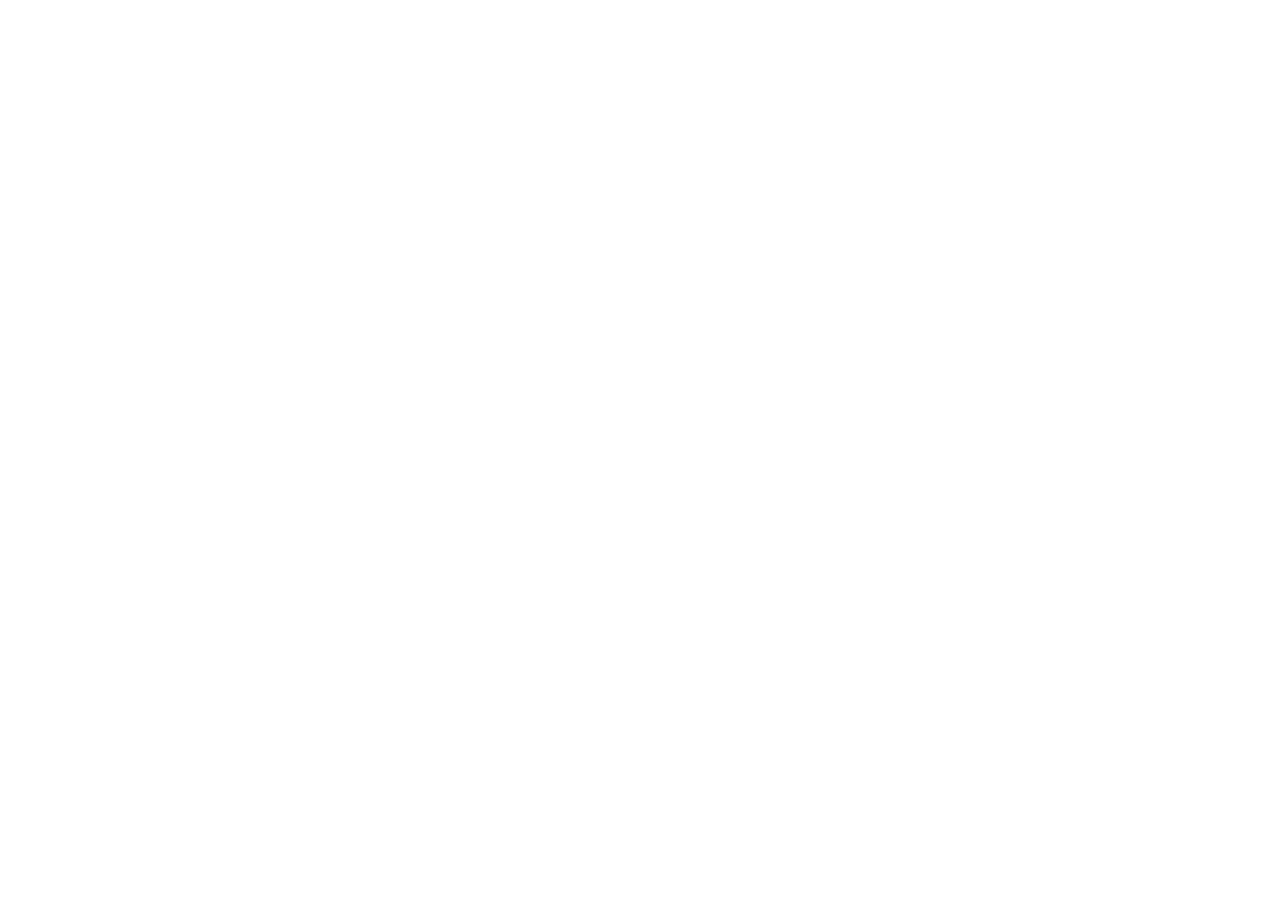
==== boilerplate/index.html @ 3bb45092 "update" ====
<!DOCTYPE html>
<html lang="en">
    <head>
        <meta charset="utf-8">
        <meta name="viewport" content="width=device-width">
            <title></title>

        <!--put your external stylesheet links here-->
        <link rel="stylesheet" href="css/style.css">
        <link rel="stylesheet" href="lib/leaflet/leaflet.css">
        <!--[if IE<9]>
            <link rel="stylesheet" href="css/style.ie.css">
        <![endif]-->
        
        <!--you can also place internal styles here
        place these within <style> tags-->  
        
    </head>

    <body>
        <div id="map"></div>
        <!--put your initial page content here-->
        
        <!--you can also use this space for internal scripts;
        place these within <script> tags-->

        <!--put your external script links here-->
        <script type="text/javascript" src="lib/leaflet/leaflet.js"></script>
        <script type="text/javascript" src="js/main.js"></script>
    </body>
</html>
---- boilerplate/css/style.css ----
/*Add CSS styles here*/
---- boilerplate/lib/leaflet/leaflet.css ----
/* required styles */

.leaflet-pane,
.leaflet-tile,
.leaflet-marker-icon,
.leaflet-marker-shadow,
.leaflet-tile-container,
.leaflet-pane > svg,
.leaflet-pane > canvas,
.leaflet-zoom-box,
.leaflet-image-layer,
.leaflet-layer {
	position: absolute;
	left: 0;
	top: 0;
	}
.leaflet-container {
	overflow: hidden;
	}
.leaflet-tile,
.leaflet-marker-icon,
.leaflet-marker-shadow {
	-webkit-user-select: none;
	   -moz-user-select: none;
	        user-select: none;
	  -webkit-user-drag: none;
	}
/* Prevents IE11 from highlighting tiles in blue */
.leaflet-tile::selection {
	background: transparent;
}
/* Safari renders non-retina tile on retina better with this, but Chrome is worse */
.leaflet-safari .leaflet-tile {
	image-rendering: -webkit-optimize-contrast;
	}
/* hack that prevents hw layers "stretching" when loading new tiles */
.leaflet-safari .leaflet-tile-container {
	width: 1600px;
	height: 1600px;
	-webkit-transform-origin: 0 0;
	}
.leaflet-marker-icon,
.leaflet-marker-shadow {
	display: block;
	}
/* .leaflet-container svg: reset svg max-width decleration shipped in Joomla! (joomla.org) 3.x */
/* .leaflet-container img: map is broken in FF if you have max-width: 100% on tiles */
.leaflet-container .leaflet-overlay-pane svg {
	max-width: none !important;
	max-height: none !important;
	}
.leaflet-container .leaflet-marker-pane img,
.leaflet-container .leaflet-shadow-pane img,
.leaflet-container .leaflet-tile-pane img,
.leaflet-container img.leaflet-image-layer,
.leaflet-container .leaflet-tile {
	max-width: none !important;
	max-height: none !important;
	width: auto;
	padding: 0;
	}

.leaflet-container.leaflet-touch-zoom {
	-ms-touch-action: pan-x pan-y;
	touch-action: pan-x pan-y;
	}
.leaflet-container.leaflet-touch-drag {
	-ms-touch-action: pinch-zoom;
	/* Fallback for FF which doesn't support pinch-zoom */
	touch-action: none;
	touch-action: pinch-zoom;
}
.leaflet-container.leaflet-touch-drag.leaflet-touch-zoom {
	-ms-touch-action: none;
	touch-action: none;
}
.leaflet-container {
	-webkit-tap-highlight-color: transparent;
}
.leaflet-container a {
	-webkit-tap-highlight-color: rgba(51, 181, 229, 0.4);
}
.leaflet-tile {
	filter: inherit;
	visibility: hidden;
	}
.leaflet-tile-loaded {
	visibility: inherit;
	}
.leaflet-zoom-box {
	width: 0;
	height: 0;
	-moz-box-sizing: border-box;
	     box-sizing: border-box;
	z-index: 800;
	}
/* workaround for https://bugzilla.mozilla.org/show_bug.cgi?id=888319 */
.leaflet-overlay-pane svg {
	-moz-user-select: none;
	}

.leaflet-pane         { z-index: 400; }

.leaflet-tile-pane    { z-index: 200; }
.leaflet-overlay-pane { z-index: 400; }
.leaflet-shadow-pane  { z-index: 500; }
.leaflet-marker-pane  { z-index: 600; }
.leaflet-tooltip-pane   { z-index: 650; }
.leaflet-popup-pane   { z-index: 700; }

.leaflet-map-pane canvas { z-index: 100; }
.leaflet-map-pane svg    { z-index: 200; }

.leaflet-vml-shape {
	width: 1px;
	height: 1px;
	}
.lvml {
	behavior: url(#default#VML);
	display: inline-block;
	position: absolute;
	}


/* control positioning */

.leaflet-control {
	position: relative;
	z-index: 800;
	pointer-events: visiblePainted; /* IE 9-10 doesn't have auto */
	pointer-events: auto;
	}
.leaflet-top,
.leaflet-bottom {
	position: absolute;
	z-index: 1000;
	pointer-events: none;
	}
.leaflet-top {
	top: 0;
	}
.leaflet-right {
	right: 0;
	}
.leaflet-bottom {
	bottom: 0;
	}
.leaflet-left {
	left: 0;
	}
.leaflet-control {
	float: left;
	clear: both;
	}
.leaflet-right .leaflet-control {
	float: right;
	}
.leaflet-top .leaflet-control {
	margin-top: 10px;
	}
.leaflet-bottom .leaflet-control {
	margin-bottom: 10px;
	}
.leaflet-left .leaflet-control {
	margin-left: 10px;
	}
.leaflet-right .leaflet-control {
	margin-right: 10px;
	}


/* zoom and fade animations */

.leaflet-fade-anim .leaflet-popup {
	opacity: 0;
	-webkit-transition: opacity 0.2s linear;
	   -moz-transition: opacity 0.2s linear;
	        transition: opacity 0.2s linear;
	}
.leaflet-fade-anim .leaflet-map-pane .leaflet-popup {
	opacity: 1;
	}
.leaflet-zoom-animated {
	-webkit-transform-origin: 0 0;
	    -ms-transform-origin: 0 0;
	        transform-origin: 0 0;
	}
svg.leaflet-zoom-animated {
	will-change: transform;
}

.leaflet-zoom-anim .leaflet-zoom-animated {
	-webkit-transition: -webkit-transform 0.25s cubic-bezier(0,0,0.25,1);
	   -moz-transition:    -moz-transform 0.25s cubic-bezier(0,0,0.25,1);
	        transition:         transform 0.25s cubic-bezier(0,0,0.25,1);
	}
.leaflet-zoom-anim .leaflet-tile,
.leaflet-pan-anim .leaflet-tile {
	-webkit-transition: none;
	   -moz-transition: none;
	        transition: none;
	}

.leaflet-zoom-anim .leaflet-zoom-hide {
	visibility: hidden;
	}


/* cursors */

.leaflet-interactive {
	cursor: pointer;
	}
.leaflet-grab {
	cursor: -webkit-grab;
	cursor:    -moz-grab;
	cursor:         grab;
	}
.leaflet-crosshair,
.leaflet-crosshair .leaflet-interactive {
	cursor: crosshair;
	}
.leaflet-popup-pane,
.leaflet-control {
	cursor: auto;
	}
.leaflet-dragging .leaflet-grab,
.leaflet-dragging .leaflet-grab .leaflet-interactive,
.leaflet-dragging .leaflet-marker-draggable {
	cursor: move;
	cursor: -webkit-grabbing;
	cursor:    -moz-grabbing;
	cursor:         grabbing;
	}

/* marker & overlays interactivity */
.leaflet-marker-icon,
.leaflet-marker-shadow,
.leaflet-image-layer,
.leaflet-pane > svg path,
.leaflet-tile-container {
	pointer-events: none;
	}

.leaflet-marker-icon.leaflet-interactive,
.leaflet-image-layer.leaflet-interactive,
.leaflet-pane > svg path.leaflet-interactive,
svg.leaflet-image-layer.leaflet-interactive path {
	pointer-events: visiblePainted; /* IE 9-10 doesn't have auto */
	pointer-events: auto;
	}

/* visual tweaks */

.leaflet-container {
	background: #ddd;
	outline-offset: 1px;
	}
.leaflet-container a {
	color: #0078A8;
	}
.leaflet-zoom-box {
	border: 2px dotted #38f;
	background: rgba(255,255,255,0.5);
	}


/* general typography */
.leaflet-container {
	font-family: "Helvetica Neue", Arial, Helvetica, sans-serif;
	font-size: 12px;
	font-size: 0.75rem;
	line-height: 1.5;
	}


/* general toolbar styles */

.leaflet-bar {
	box-shadow: 0 1px 5px rgba(0,0,0,0.65);
	border-radius: 4px;
	}
.leaflet-bar a {
	background-color: #fff;
	border-bottom: 1px solid #ccc;
	width: 26px;
	height: 26px;
	line-height: 26px;
	display: block;
	text-align: center;
	text-decoration: none;
	color: black;
	}
.leaflet-bar a,
.leaflet-control-layers-toggle {
	background-position: 50% 50%;
	background-repeat: no-repeat;
	display: block;
	}
.leaflet-bar a:hover,
.leaflet-bar a:focus {
	background-color: #f4f4f4;
	}
.leaflet-bar a:first-child {
	border-top-left-radius: 4px;
	border-top-right-radius: 4px;
	}
.leaflet-bar a:last-child {
	border-bottom-left-radius: 4px;
	border-bottom-right-radius: 4px;
	border-bottom: none;
	}
.leaflet-bar a.leaflet-disabled {
	cursor: default;
	background-color: #f4f4f4;
	color: #bbb;
	}

.leaflet-touch .leaflet-bar a {
	width: 30px;
	height: 30px;
	line-height: 30px;
	}
.leaflet-touch .leaflet-bar a:first-child {
	border-top-left-radius: 2px;
	border-top-right-radius: 2px;
	}
.leaflet-touch .leaflet-bar a:last-child {
	border-bottom-left-radius: 2px;
	border-bottom-right-radius: 2px;
	}

/* zoom control */

.leaflet-control-zoom-in,
.leaflet-control-zoom-out {
	font: bold 18px 'Lucida Console', Monaco, monospace;
	text-indent: 1px;
	}

.leaflet-touch .leaflet-control-zoom-in, .leaflet-touch .leaflet-control-zoom-out  {
	font-size: 22px;
	}


/* layers control */

.leaflet-control-layers {
	box-shadow: 0 1px 5px rgba(0,0,0,0.4);
	background: #fff;
	border-radius: 5px;
	}
.leaflet-control-layers-toggle {
	background-image: url(images/layers.png);
	width: 36px;
	height: 36px;
	}
.leaflet-retina .leaflet-control-layers-toggle {
	background-image: url(images/layers-2x.png);
	background-size: 26px 26px;
	}
.leaflet-touch .leaflet-control-layers-toggle {
	width: 44px;
	height: 44px;
	}
.leaflet-control-layers .leaflet-control-layers-list,
.leaflet-control-layers-expanded .leaflet-control-layers-toggle {
	display: none;
	}
.leaflet-control-layers-expanded .leaflet-control-layers-list {
	display: block;
	position: relative;
	}
.leaflet-control-layers-expanded {
	padding: 6px 10px 6px 6px;
	color: #333;
	background: #fff;
	}
.leaflet-control-layers-scrollbar {
	overflow-y: scroll;
	overflow-x: hidden;
	padding-right: 5px;
	}
.leaflet-control-layers-selector {
	margin-top: 2px;
	position: relative;
	top: 1px;
	}
.leaflet-control-layers label {
	display: block;
	font-size: 13px;
	font-size: 1.08333em;
	}
.leaflet-control-layers-separator {
	height: 0;
	border-top: 1px solid #ddd;
	margin: 5px -10px 5px -6px;
	}

/* Default icon URLs */
.leaflet-default-icon-path { /* used only in path-guessing heuristic, see L.Icon.Default */
	background-image: url(images/marker-icon.png);
	}


/* attribution and scale controls */

.leaflet-container .leaflet-control-attribution {
	background: #fff;
	background: rgba(255, 255, 255, 0.8);
	margin: 0;
	}
.leaflet-control-attribution,
.leaflet-control-scale-line {
	padding: 0 5px;
	color: #333;
	line-height: 1.4;
	}
.leaflet-control-attribution a {
	text-decoration: none;
	}
.leaflet-control-attribution a:hover,
.leaflet-control-attribution a:focus {
	text-decoration: underline;
	}
.leaflet-attribution-flag {
	display: inline !important;
	vertical-align: baseline !important;
	width: 1em;
	height: 0.6669em;
	}
.leaflet-left .leaflet-control-scale {
	margin-left: 5px;
	}
.leaflet-bottom .leaflet-control-scale {
	margin-bottom: 5px;
	}
.leaflet-control-scale-line {
	border: 2px solid #777;
	border-top: none;
	line-height: 1.1;
	padding: 2px 5px 1px;
	white-space: nowrap;
	-moz-box-sizing: border-box;
	     box-sizing: border-box;
	background: rgba(255, 255, 255, 0.8);
	text-shadow: 1px 1px #fff;
	}
.leaflet-control-scale-line:not(:first-child) {
	border-top: 2px solid #777;
	border-bottom: none;
	margin-top: -2px;
	}
.leaflet-control-scale-line:not(:first-child):not(:last-child) {
	border-bottom: 2px solid #777;
	}

.leaflet-touch .leaflet-control-attribution,
.leaflet-touch .leaflet-control-layers,
.leaflet-touch .leaflet-bar {
	box-shadow: none;
	}
.leaflet-touch .leaflet-control-layers,
.leaflet-touch .leaflet-bar {
	border: 2px solid rgba(0,0,0,0.2);
	background-clip: padding-box;
	}


/* popup */

.leaflet-popup {
	position: absolute;
	text-align: center;
	margin-bottom: 20px;
	}
.leaflet-popup-content-wrapper {
	padding: 1px;
	text-align: left;
	border-radius: 12px;
	}
.leaflet-popup-content {
	margin: 13px 24px 13px 20px;
	line-height: 1.3;
	font-size: 13px;
	font-size: 1.08333em;
	min-height: 1px;
	}
.leaflet-popup-content p {
	margin: 17px 0;
	margin: 1.3em 0;
	}
.leaflet-popup-tip-container {
	width: 40px;
	height: 20px;
	position: absolute;
	left: 50%;
	margin-top: -1px;
	margin-left: -20px;
	overflow: hidden;
	pointer-events: none;
	}
.leaflet-popup-tip {
	width: 17px;
	height: 17px;
	padding: 1px;

	margin: -10px auto 0;
	pointer-events: auto;

	-webkit-transform: rotate(45deg);
	   -moz-transform: rotate(45deg);
	    -ms-transform: rotate(45deg);
	        transform: rotate(45deg);
	}
.leaflet-popup-content-wrapper,
.leaflet-popup-tip {
	background: white;
	color: #333;
	box-shadow: 0 3px 14px rgba(0,0,0,0.4);
	}
.leaflet-container a.leaflet-popup-close-button {
	position: absolute;
	top: 0;
	right: 0;
	border: none;
	text-align: center;
	width: 24px;
	height: 24px;
	font: 16px/24px Tahoma, Verdana, sans-serif;
	color: #757575;
	text-decoration: none;
	background: transparent;
	}
.leaflet-container a.leaflet-popup-close-button:hover,
.leaflet-container a.leaflet-popup-close-button:focus {
	color: #585858;
	}
.leaflet-popup-scrolled {
	overflow: auto;
	}

.leaflet-oldie .leaflet-popup-content-wrapper {
	-ms-zoom: 1;
	}
.leaflet-oldie .leaflet-popup-tip {
	width: 24px;
	margin: 0 auto;

	-ms-filter: "progid:DXImageTransform.Microsoft.Matrix(M11=0.70710678, M12=0.70710678, M21=-0.70710678, M22=0.70710678)";
	filter: progid:DXImageTransform.Microsoft.Matrix(M11=0.70710678, M12=0.70710678, M21=-0.70710678, M22=0.70710678);
	}

.leaflet-oldie .leaflet-control-zoom,
.leaflet-oldie .leaflet-control-layers,
.leaflet-oldie .leaflet-popup-content-wrapper,
.leaflet-oldie .leaflet-popup-tip {
	border: 1px solid #999;
	}


/* div icon */

.leaflet-div-icon {
	background: #fff;
	border: 1px solid #666;
	}


/* Tooltip */
/* Base styles for the element that has a tooltip */
.leaflet-tooltip {
	position: absolute;
	padding: 6px;
	background-color: #fff;
	border: 1px solid #fff;
	border-radius: 3px;
	color: #222;
	white-space: nowrap;
	-webkit-user-select: none;
	-moz-user-select: none;
	-ms-user-select: none;
	user-select: none;
	pointer-events: none;
	box-shadow: 0 1px 3px rgba(0,0,0,0.4);
	}
.leaflet-tooltip.leaflet-interactive {
	cursor: pointer;
	pointer-events: auto;
	}
.leaflet-tooltip-top:before,
.leaflet-tooltip-bottom:before,
.leaflet-tooltip-left:before,
.leaflet-tooltip-right:before {
	position: absolute;
	pointer-events: none;
	border: 6px solid transparent;
	background: transparent;
	content: "";
	}

/* Directions */

.leaflet-tooltip-bottom {
	margin-top: 6px;
}
.leaflet-tooltip-top {
	margin-top: -6px;
}
.leaflet-tooltip-bottom:before,
.leaflet-tooltip-top:before {
	left: 50%;
	margin-left: -6px;
	}
.leaflet-tooltip-top:before {
	bottom: 0;
	margin-bottom: -12px;
	border-top-color: #fff;
	}
.leaflet-tooltip-bottom:before {
	top: 0;
	margin-top: -12px;
	margin-left: -6px;
	border-bottom-color: #fff;
	}
.leaflet-tooltip-left {
	margin-left: -6px;
}
.leaflet-tooltip-right {
	margin-left: 6px;
}
.leaflet-tooltip-left:before,
.leaflet-tooltip-right:before {
	top: 50%;
	margin-top: -6px;
	}
.leaflet-tooltip-left:before {
	right: 0;
	margin-right: -12px;
	border-left-color: #fff;
	}
.leaflet-tooltip-right:before {
	left: 0;
	margin-left: -12px;
	border-right-color: #fff;
	}

/* Printing */
	
@media print {
	/* Prevent printers from removing background-images of controls. */
	.leaflet-control {
		-webkit-print-color-adjust: exact;
		print-color-adjust: exact;
		}
	}
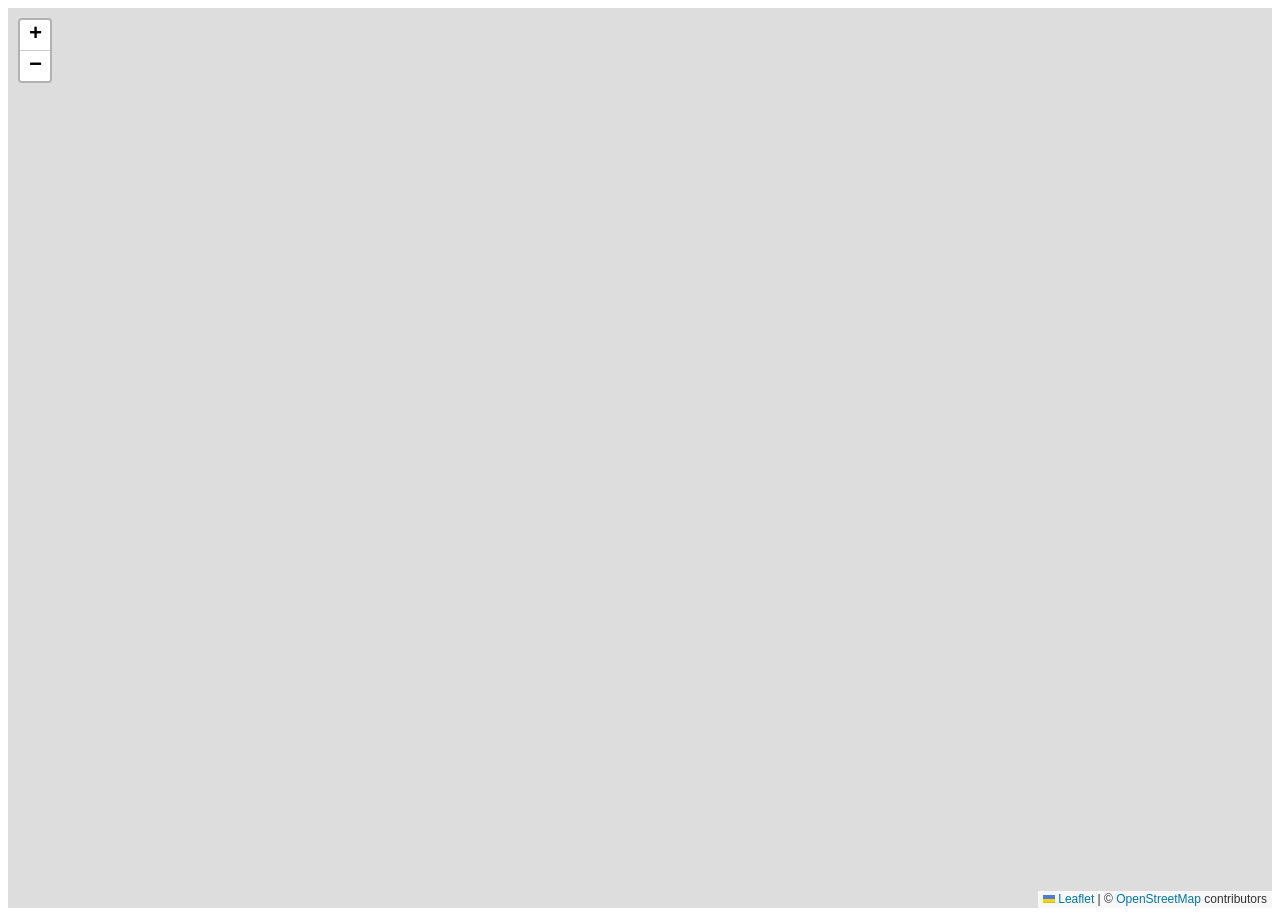
==== commit a7c0fa56: "update" ====
--- a/boilerplate/index.html
+++ b/boilerplate/index.html
@@ -8,6 +8,15 @@
         <!--put your external stylesheet links here-->
         <link rel="stylesheet" href="css/style.css">
         <link rel="stylesheet" href="lib/leaflet/leaflet.css">
+        <script type="text/javascript" src="lib/leaflet/leaflet.js"></script>
+        <script type="text/javascript" src="quickstartTutorial.js"></script>
+        
+        <style>
+            #map{
+                height: 100vh;
+                width: 100%;
+            }
+        </style>
         <!--[if IE<9]>
             <link rel="stylesheet" href="css/style.ie.css">
         <![endif]-->
@@ -26,6 +35,15 @@
 
         <!--put your external script links here-->
         <script type="text/javascript" src="lib/leaflet/leaflet.js"></script>
-        <script type="text/javascript" src="js/main.js"></script>
+        <script type="text/javascript" src="quickstartTutorial.js"></script>
     </body>
-</html>+</html>
+
+<script>
+    var map = L.map('map').setView([51.505, -0.09], 13);
+
+var osm = L.tileLayer('https://{s}.tile.openstreetmap.org/{z}/{x}/{y}.png',{
+    attribution: '&copy; <a hred="https://www.openstreetmap.org/copyright">OpenStreetMap</a> contributors'
+})
+osm.addTo(map);
+</script>
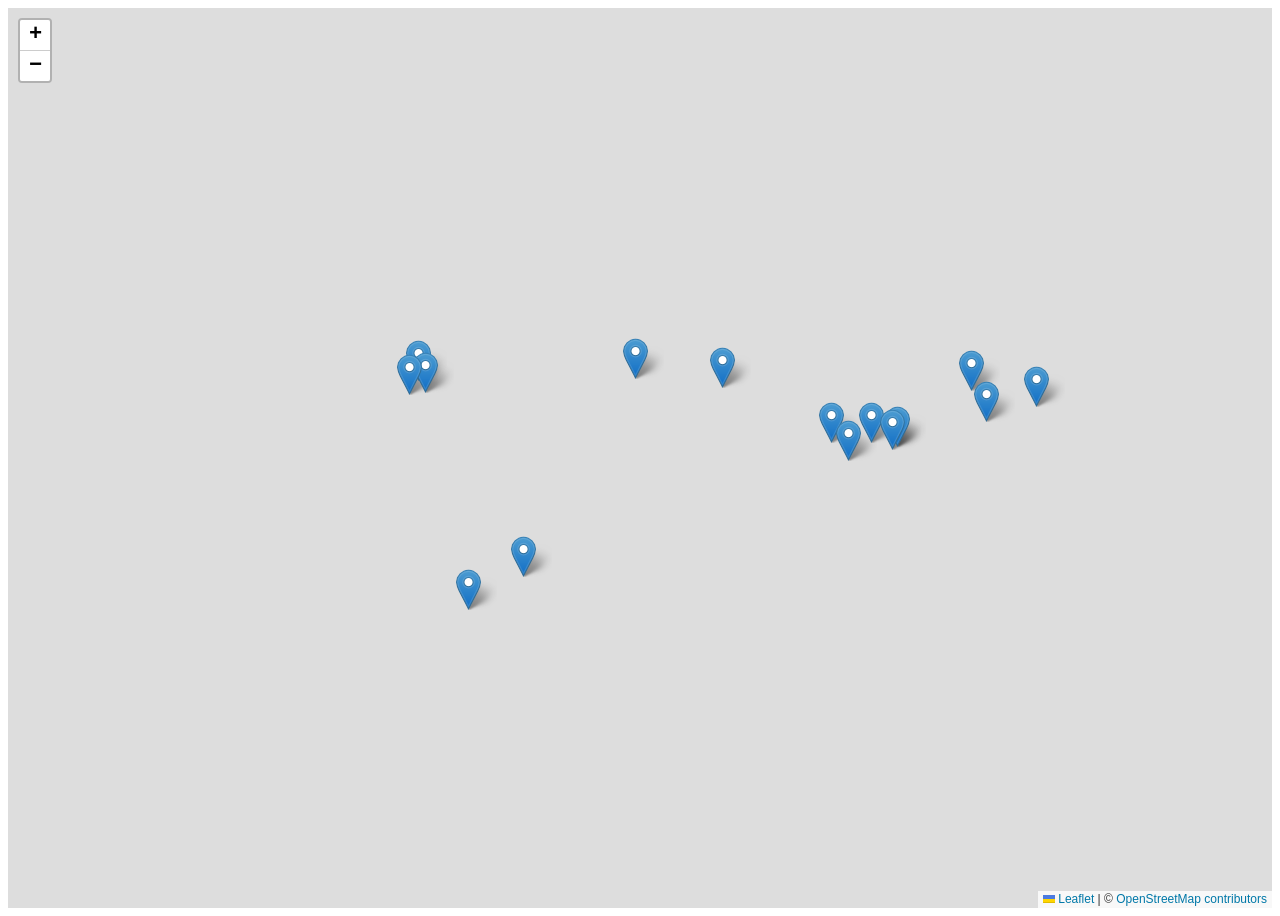
==== commit b8a13512: "update after lab" ====
--- a/boilerplate/index.html
+++ b/boilerplate/index.html
@@ -8,15 +8,7 @@
         <!--put your external stylesheet links here-->
         <link rel="stylesheet" href="css/style.css">
         <link rel="stylesheet" href="lib/leaflet/leaflet.css">
-        <script type="text/javascript" src="lib/leaflet/leaflet.js"></script>
-        <script type="text/javascript" src="quickstartTutorial.js"></script>
-        
-        <style>
-            #map{
-                height: 100vh;
-                width: 100%;
-            }
-        </style>
+
         <!--[if IE<9]>
             <link rel="stylesheet" href="css/style.ie.css">
         <![endif]-->
@@ -35,15 +27,6 @@
 
         <!--put your external script links here-->
         <script type="text/javascript" src="lib/leaflet/leaflet.js"></script>
-        <script type="text/javascript" src="quickstartTutorial.js"></script>
+        <script type="text/javascript" src="js/adaptedTutorial.js"></script>
     </body>
-</html>
-
-<script>
-    var map = L.map('map').setView([51.505, -0.09], 13);
-
-var osm = L.tileLayer('https://{s}.tile.openstreetmap.org/{z}/{x}/{y}.png',{
-    attribution: '&copy; <a hred="https://www.openstreetmap.org/copyright">OpenStreetMap</a> contributors'
-})
-osm.addTo(map);
-</script>+</html>
--- a/boilerplate/css/style.css
+++ b/boilerplate/css/style.css
@@ -1 +1,4 @@
-/*Add CSS styles here*/
+#map{
+    height: 100vh;
+    width: 100%;
+}/*Add CSS styles here*/
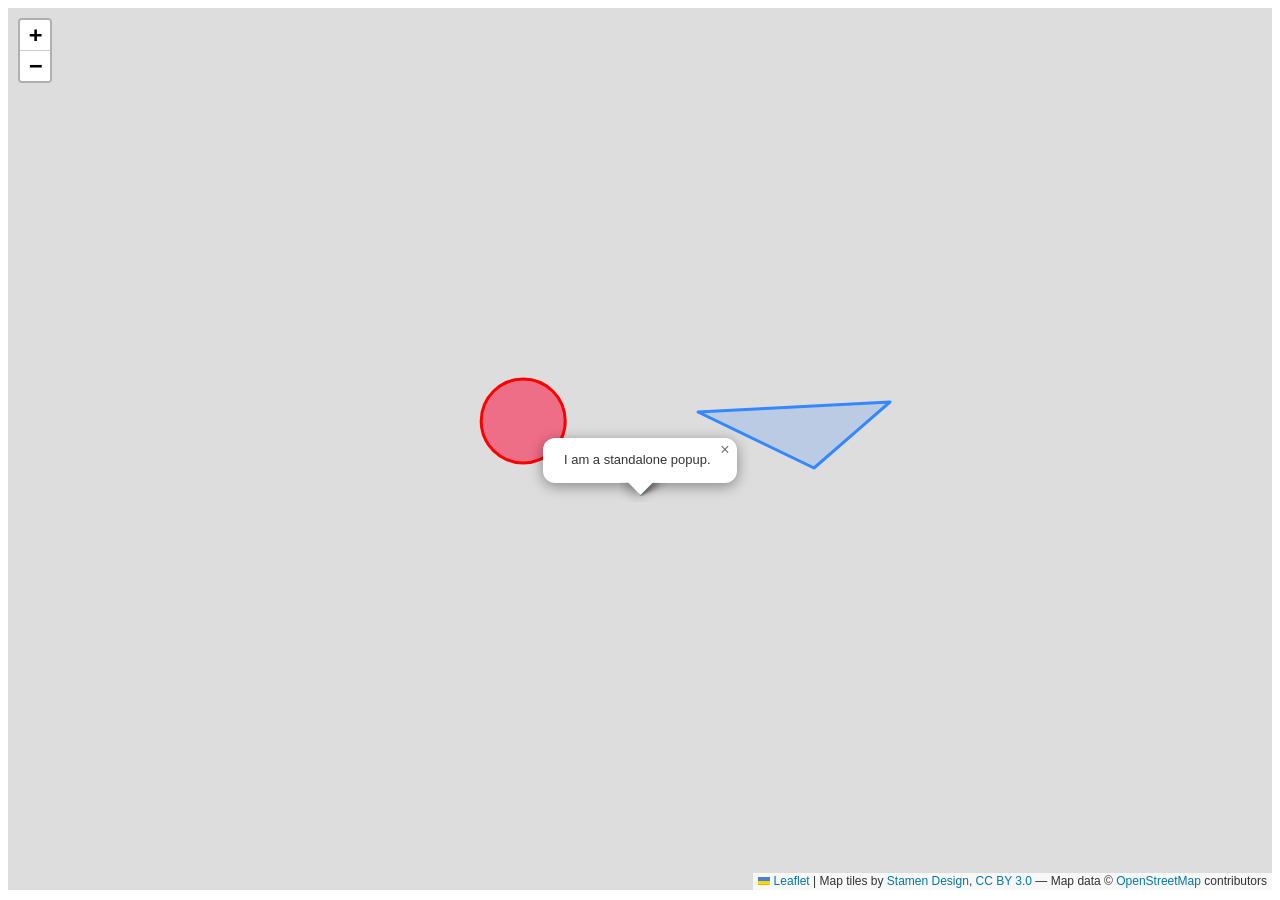
==== commit cc322043: "update" ====
--- a/boilerplate/index.html
+++ b/boilerplate/index.html
@@ -27,6 +27,6 @@
 
         <!--put your external script links here-->
         <script type="text/javascript" src="lib/leaflet/leaflet.js"></script>
-        <script type="text/javascript" src="js/adaptedTutorial.js"></script>
+        <script type="text/javascript" src="js/quickstartTutorial.js"></script>
     </body>
 </html>
--- a/boilerplate/css/style.css
+++ b/boilerplate/css/style.css
@@ -1,4 +1,4 @@
 #map{
-    height: 100vh;
+    height: 98vh;
     width: 100%;
 }/*Add CSS styles here*/
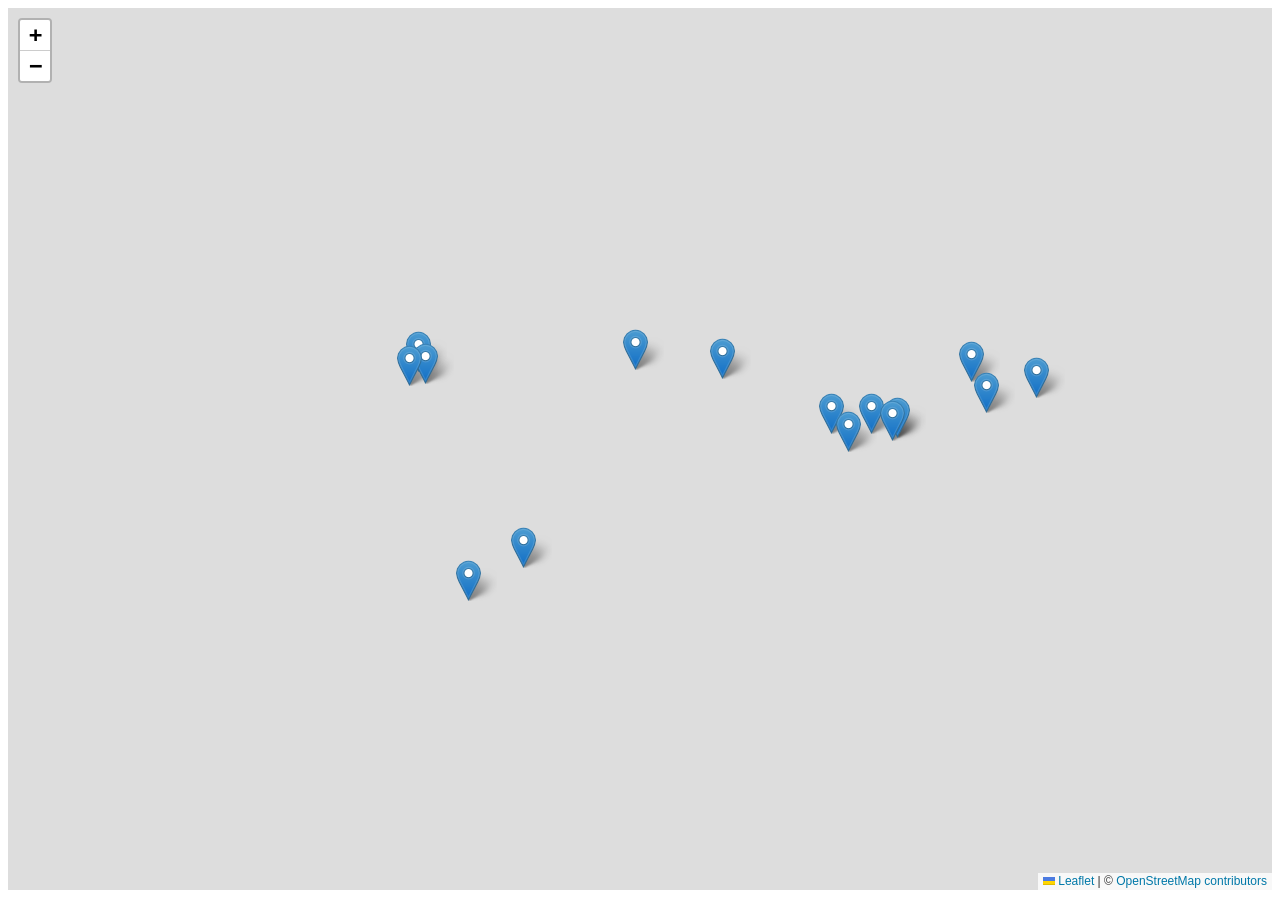
==== commit 66f12280: "update" ====
--- a/boilerplate/index.html
+++ b/boilerplate/index.html
@@ -27,6 +27,6 @@
 
         <!--put your external script links here-->
         <script type="text/javascript" src="lib/leaflet/leaflet.js"></script>
-        <script type="text/javascript" src="js/quickstartTutorial.js"></script>
+        <script type="text/javascript" src="js/adaptedTutorial.js"></script>
     </body>
 </html>
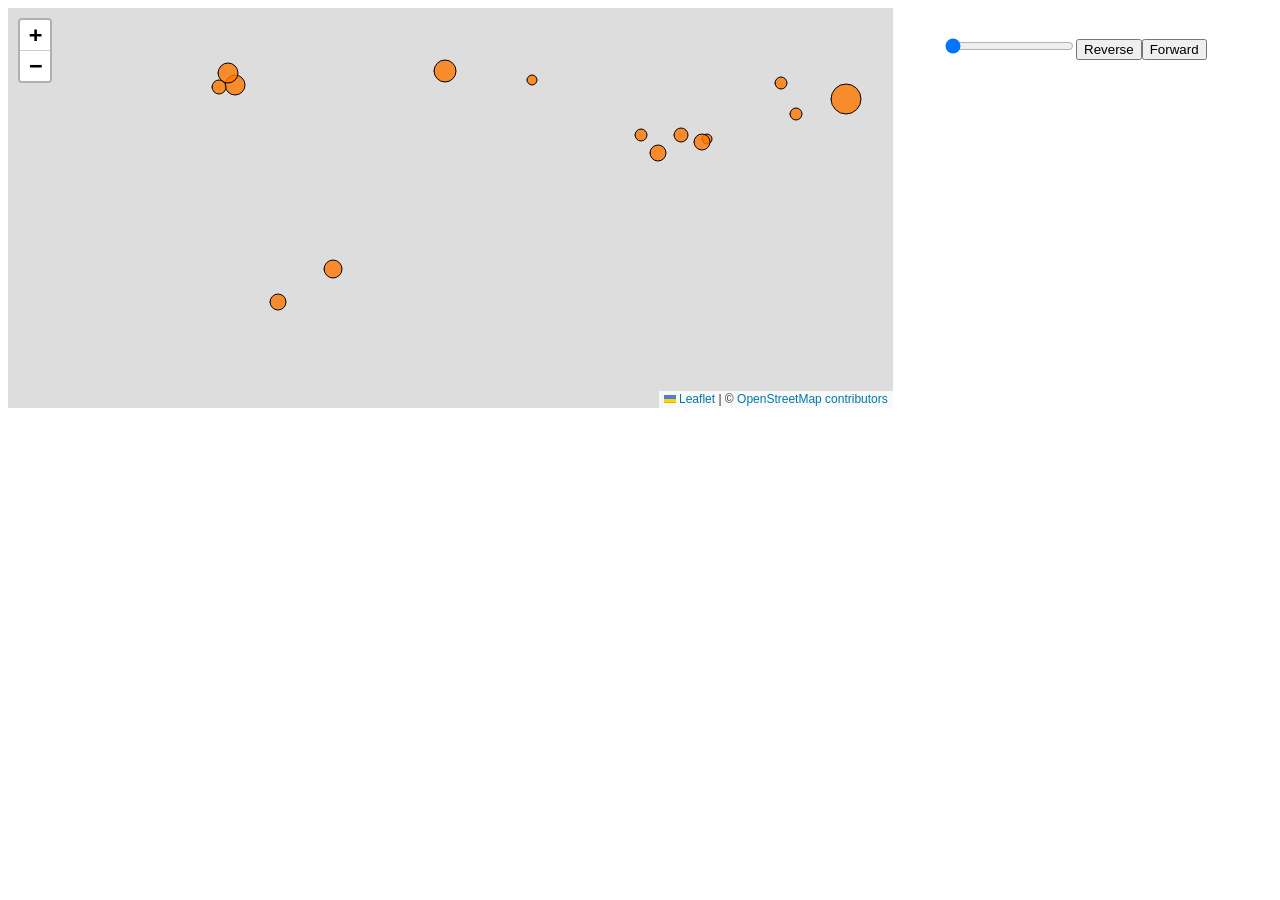
==== commit 5e42a9de: "update" ====
--- a/boilerplate/index.html
+++ b/boilerplate/index.html
@@ -21,12 +21,13 @@
     <body>
         <div id="map"></div>
         <!--put your initial page content here-->
+        <div id="panel"></div>
         
         <!--you can also use this space for internal scripts;
         place these within <script> tags-->
 
         <!--put your external script links here-->
         <script type="text/javascript" src="lib/leaflet/leaflet.js"></script>
-        <script type="text/javascript" src="js/adaptedTutorial.js"></script>
+        <script type="text/javascript" src="js/main.js"></script>
     </body>
 </html>
--- a/boilerplate/css/style.css
+++ b/boilerplate/css/style.css
@@ -1,4 +1,14 @@
-#map{
-    height: 98vh;
-    width: 100%;
-}/*Add CSS styles here*/
+#map {    
+    height: 400px;    
+    width: 70%;
+    display: inline-block;
+    }
+    
+#panel {    
+    width: 25%;    
+    padding: 20px;
+    display: inline-block;
+    vertical-align: top;
+    text-align: center;
+    line-height: 42px;
+}
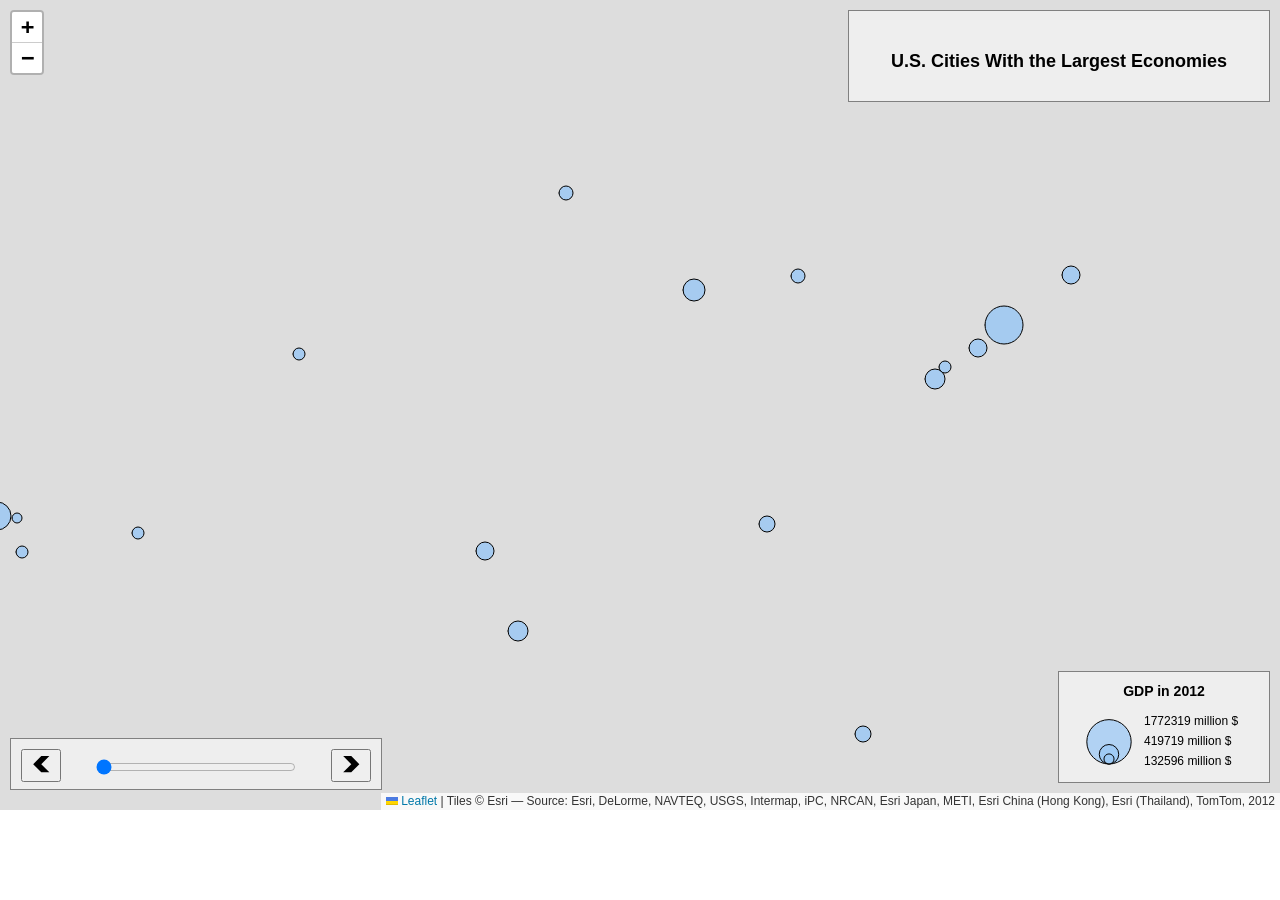
==== commit 8f74db41: "update" ====
--- a/boilerplate/index.html
+++ b/boilerplate/index.html
@@ -8,7 +8,24 @@
         <!--put your external stylesheet links here-->
         <link rel="stylesheet" href="css/style.css">
         <link rel="stylesheet" href="lib/leaflet/leaflet.css">
-
+        <!DOCTYPE html>
+        <html lang="en">
+          <head>
+            <meta charset="utf-8">
+            <title>Leaflet Map</title>
+            <link rel="stylesheet" href="https://unpkg.com/leaflet@1.6.0/dist/leaflet.css" integrity="sha512-xwE/Az9zrjBIphAcBb3F6JVqxf46+CDLwfLMHloNu6KEQCAWi6HcDUbeOfBIptF7tcCzusKFjFw2yuvEpDL9wQ==" crossorigin="" />
+            <style type="text/css">
+              body{
+                margin: 0;
+                padding: 0;
+              }
+              
+              #map {
+                width: 100vw;
+                height: 90vh;
+              }
+            </style>
+          </head>
         <!--[if IE<9]>
             <link rel="stylesheet" href="css/style.ie.css">
         <![endif]-->
@@ -17,7 +34,7 @@
         place these within <style> tags-->  
         
     </head>
-
+    
     <body>
         <div id="map"></div>
         <!--put your initial page content here-->
@@ -30,4 +47,5 @@
         <script type="text/javascript" src="lib/leaflet/leaflet.js"></script>
         <script type="text/javascript" src="js/main.js"></script>
     </body>
+    
 </html>
--- a/boilerplate/css/style.css
+++ b/boilerplate/css/style.css
@@ -1,14 +1,56 @@
-#map {    
-    height: 400px;    
-    width: 70%;
+#map {
+    height: 700px;
+    width: 100%;
     display: inline-block;
-    }
-    
-#panel {    
-    width: 25%;    
-    padding: 20px;
-    display: inline-block;
-    vertical-align: top;
-    text-align: center;
-    line-height: 42px;
-}+}
+
+
+.sequence-control-container {  
+    width: 350px;  
+    height: 30px;  
+    background-color: rgba(255,255,255,0.507);  
+    padding: 10px;  
+    line-height: 45px;  
+    text-align: center;  
+    border: solid gray 1px;  
+}  
+
+.title-container {  
+    width: 350px;  
+    height: 20px;  
+    background-color: rgba(255,255,255,0.507);  
+    padding: 35px;  
+    line-height: 0px;  
+    text-align: center;  
+    border: solid gray 1px;  
+}  
+
+.legend-control-container {  
+    width: 200px;  
+    height: 100px;  
+    background-color: rgba(255, 255, 255, 0.507);  
+    padding: 5px;  
+    line-height: 0px;  
+    text-align: center;  
+    border: solid gray 1px;  
+}  
+
+.range-slider {  
+    width: 200px;  
+}  
+
+.step {  
+    width: 40px;  
+}  
+
+.step img {  
+    width: 100%;  
+    height: auto;  
+} 
+
+#reverse{
+    float:left;
+}
+#forward{
+    float: right;
+}
